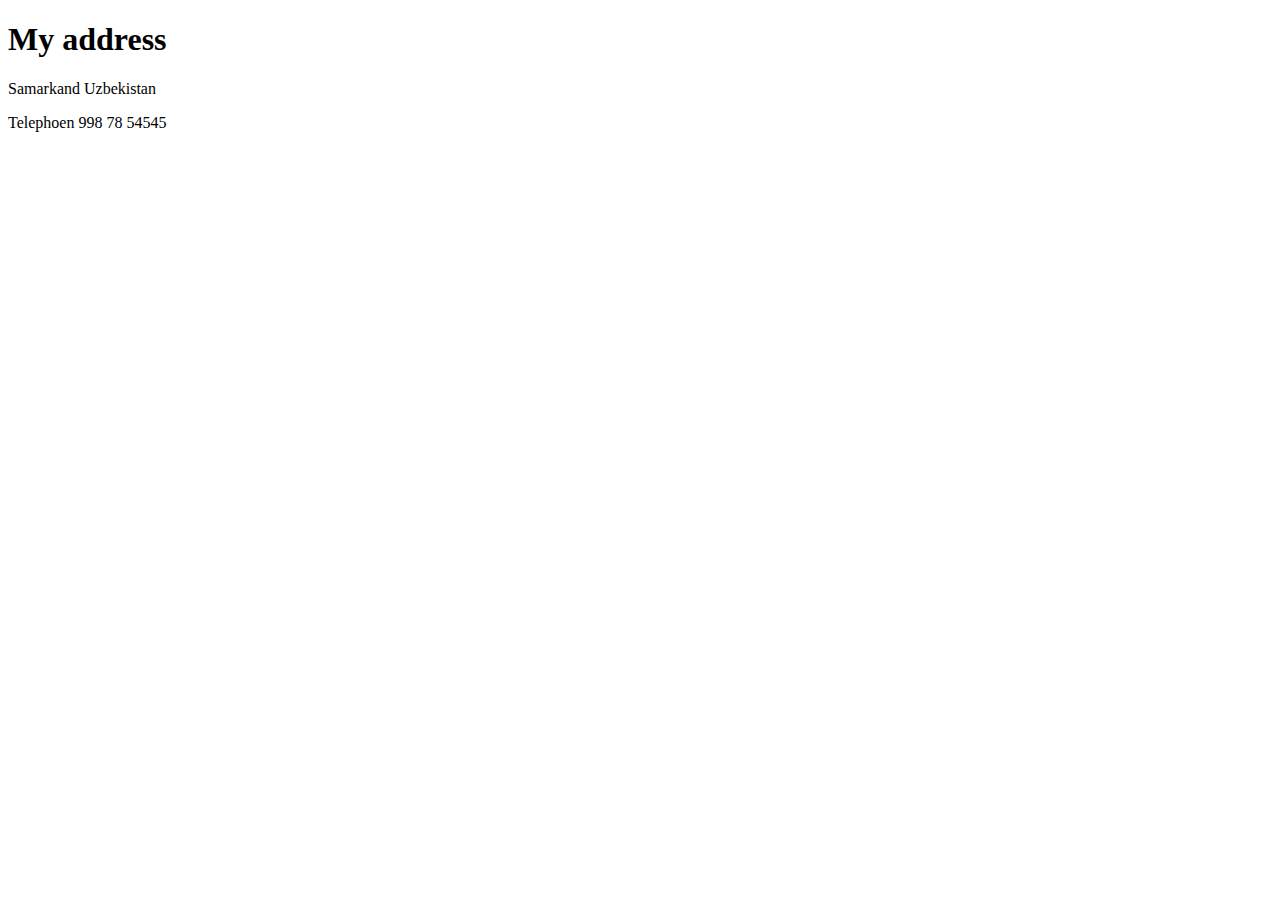
==== contacts.html @ 89fa05b3 "tables" ====
<!DOCTYPE html>
<html lang="en" dir="ltr">
  <head>
    <meta charset="utf-8">
    <title></title>
  </head>
  <body>
    <h1>My address</h1>
    <p>Samarkand Uzbekistan</p>
    <p>Telephoen 998 78 54545 </p>
  </body>
</html>
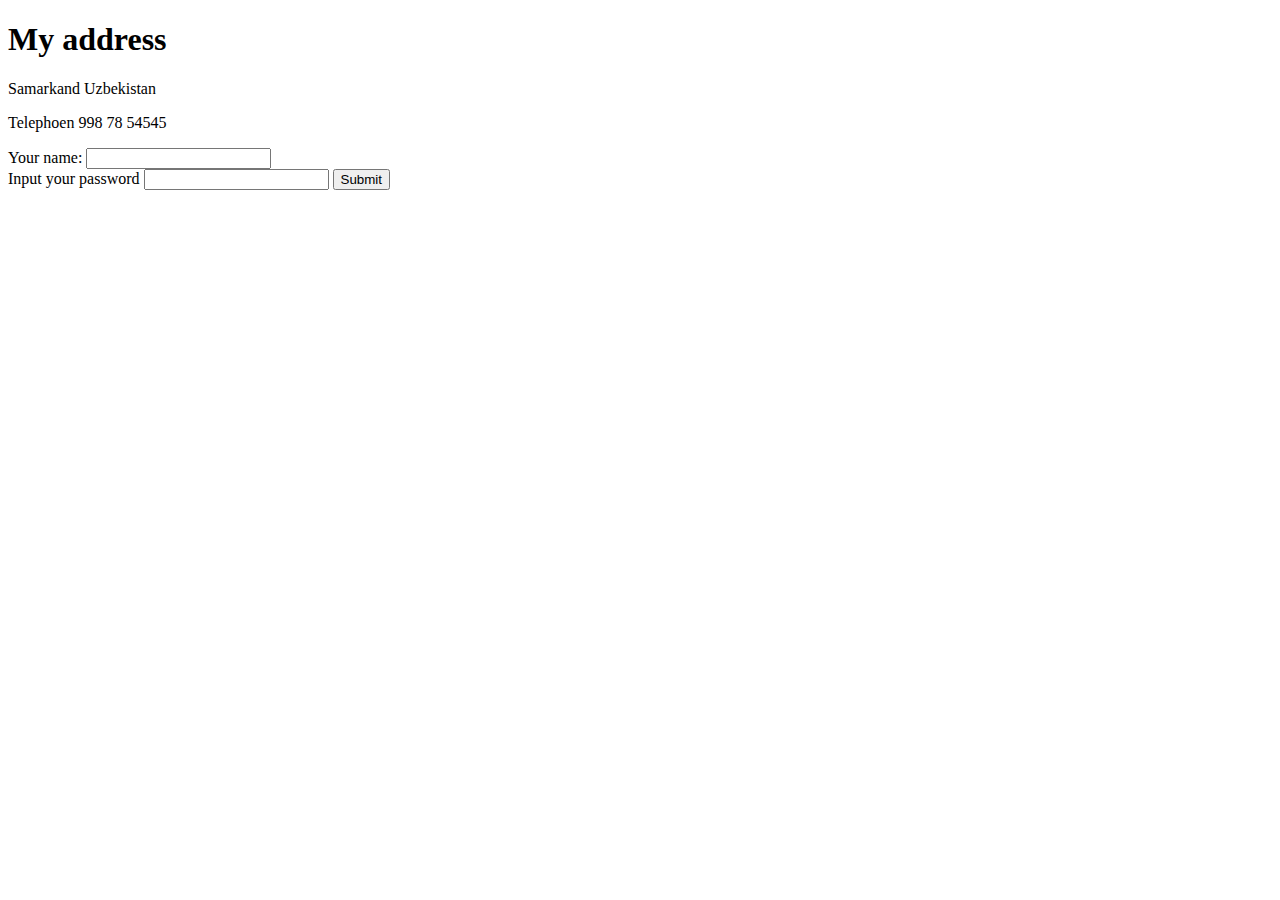
==== commit 4658415c: "form made" ====
--- a/contacts.html
+++ b/contacts.html
@@ -8,5 +8,14 @@
     <h1>My address</h1>
     <p>Samarkand Uzbekistan</p>
     <p>Telephoen 998 78 54545 </p>
+    <form class="" action="index.html" method="post">
+      <label for="text">Your name:</label>
+      <input type="text" name="" value=""><br>
+      <label for="password">Input your password</label>
+      <input type="password" name="" value="">
+
+      <input type="submit" name="" value="Submit">
+
+    </form>
   </body>
 </html>
